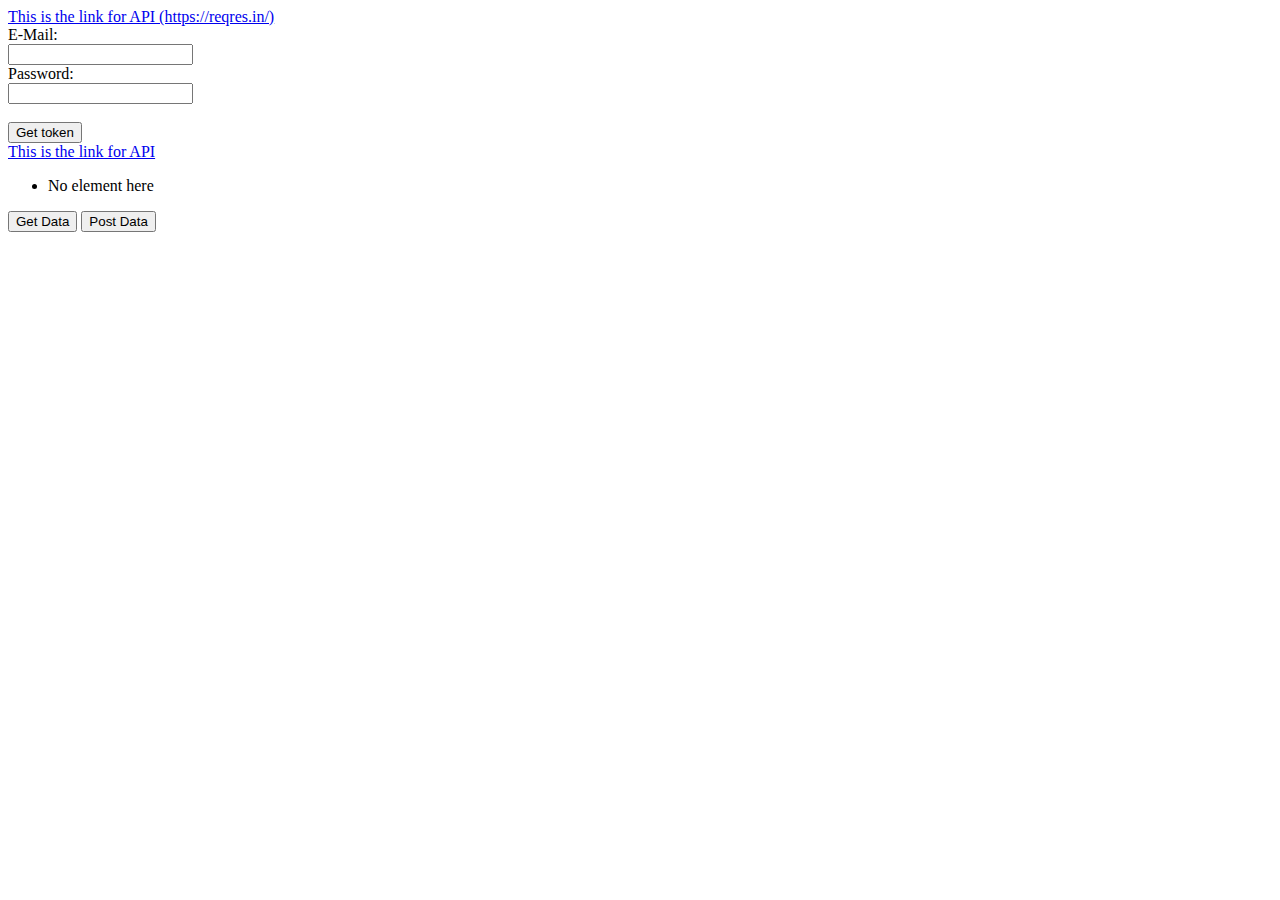
==== class 28.10.html @ eb531816 "HW 28.10 API" ====
<!DOCTYPE html>
<html lang="en">
    <head>
        <meta charset="UTF-8">
        <title>Javascript API calls</title>
        <!-- <link rel="stylesheet" href="index.css"> -->
    </head>
    <body>
        
        <a href='https://reqres.in/'>This is the link for API (https://reqres.in/)</a>
        <form>
            <label for="E-Mail">E-Mail:</label><br>
            <input type="email" id="E-Mail" name="E-Mail" required><br>
            <label for="Password">Password:</label><br>
            <input type="password" id="Password" name="Password" required> <br><br>
            
        </form>
        <button type="submit" id="post-form-btn">Get token</button>
        
        <br>

        <a href="https://reqres.in/">This is the link for API</a>
        <ul id="list">
            <li>No element here</li>
        </ul>

        <section>
            <button id="get-data-btn">Get Data</button>
            <button id="post-data-btn">Post Data</button>
        </section>

        
        <script src="HW JS 28.10 Salawat Arslanow.js"></script>
    </body>
</html>
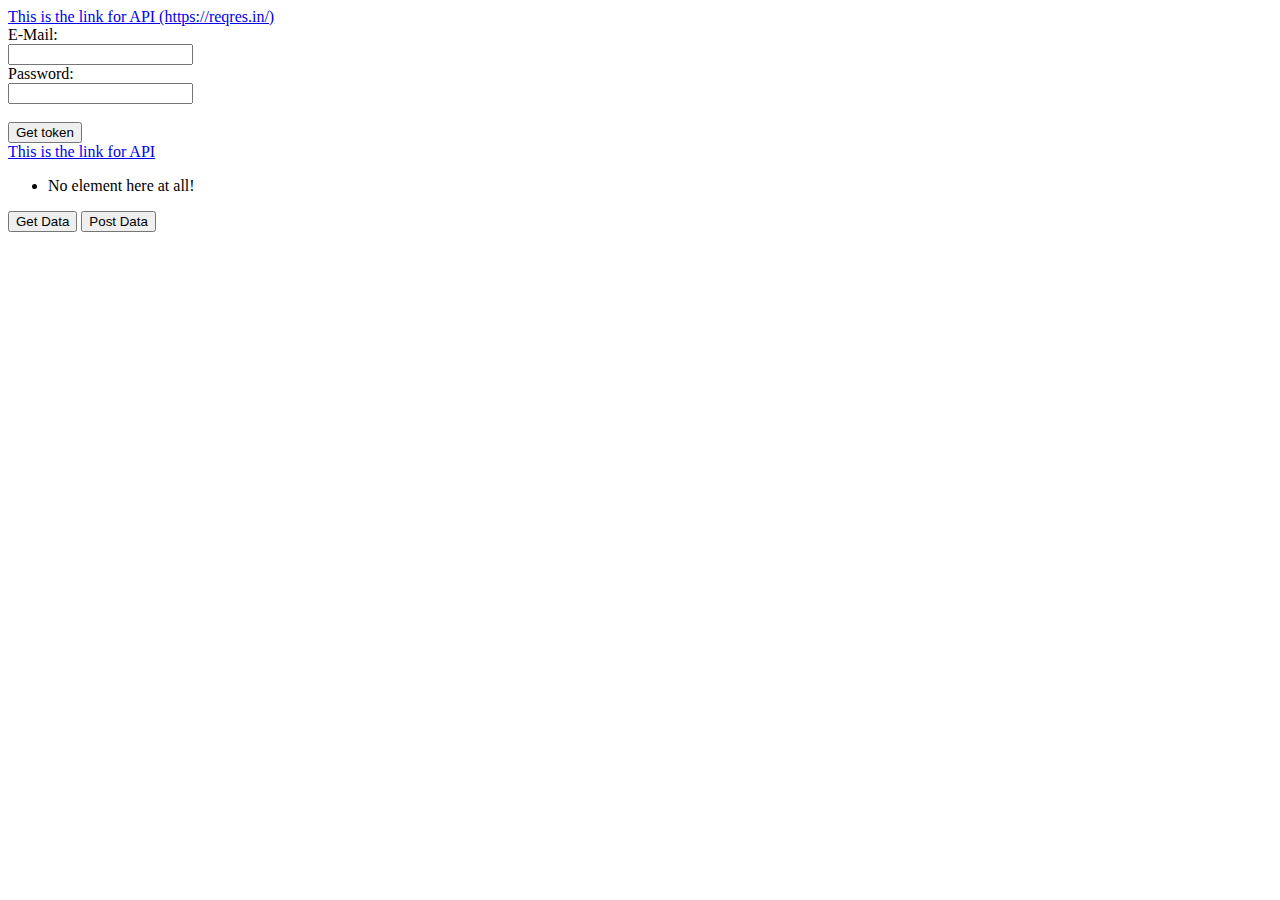
==== commit f8af6641: "add a comment" ====
--- a/class 28.10.html
+++ b/class 28.10.html
@@ -2,7 +2,7 @@
 <html lang="en">
     <head>
         <meta charset="UTF-8">
-        <title>Javascript API calls</title>
+        <title>Javascript API and more</title>
         <!-- <link rel="stylesheet" href="index.css"> -->
     </head>
     <body>
@@ -21,7 +21,7 @@
 
         <a href="https://reqres.in/">This is the link for API</a>
         <ul id="list">
-            <li>No element here</li>
+            <li>No element here at all!</li>
         </ul>
 
         <section>
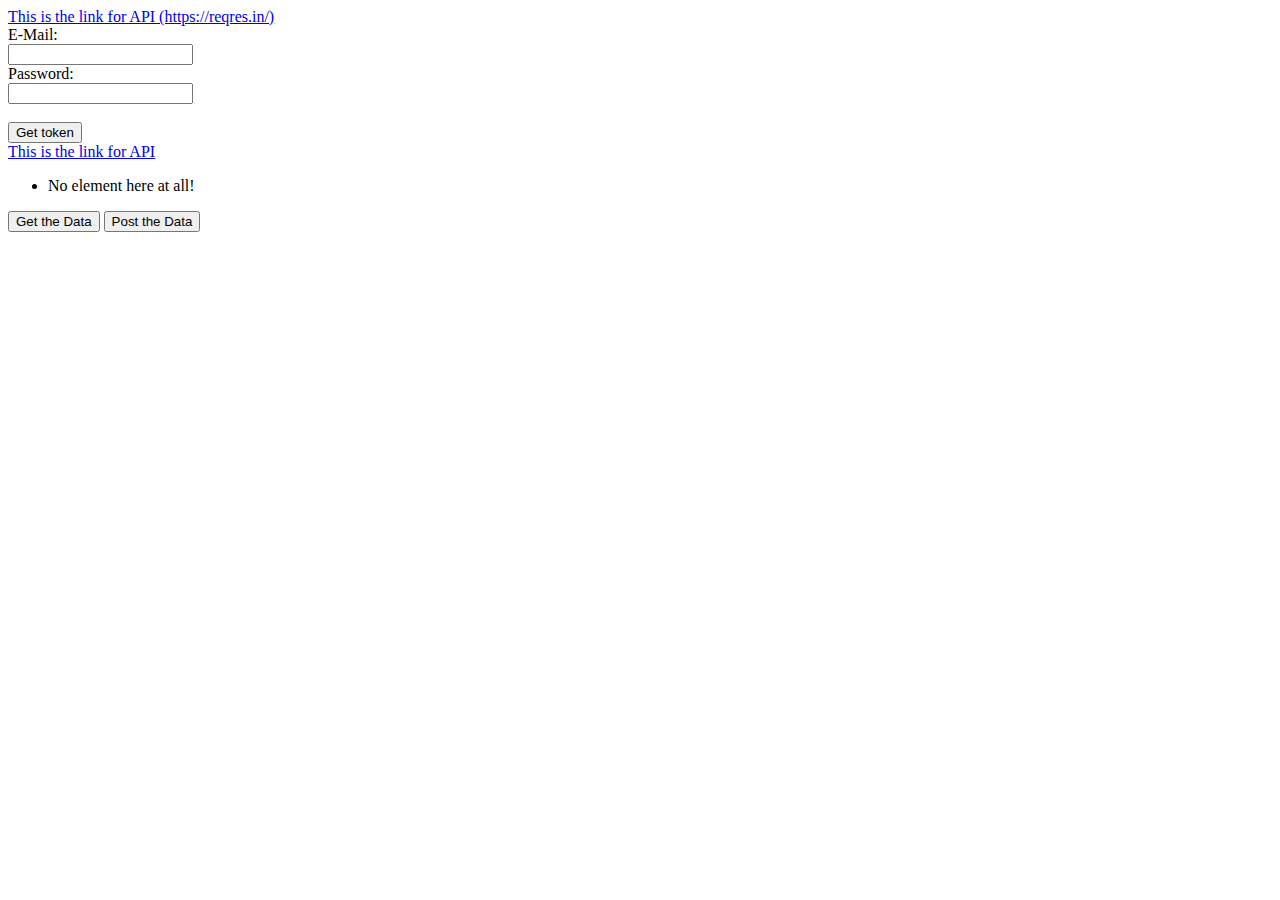
==== commit aa6f1198: "new update" ====
--- a/class 28.10.html
+++ b/class 28.10.html
@@ -25,8 +25,8 @@
         </ul>
 
         <section>
-            <button id="get-data-btn">Get Data</button>
-            <button id="post-data-btn">Post Data</button>
+            <button id="get-data-btn">Get the Data</button>
+            <button id="post-data-btn">Post the Data</button>
         </section>
 
         
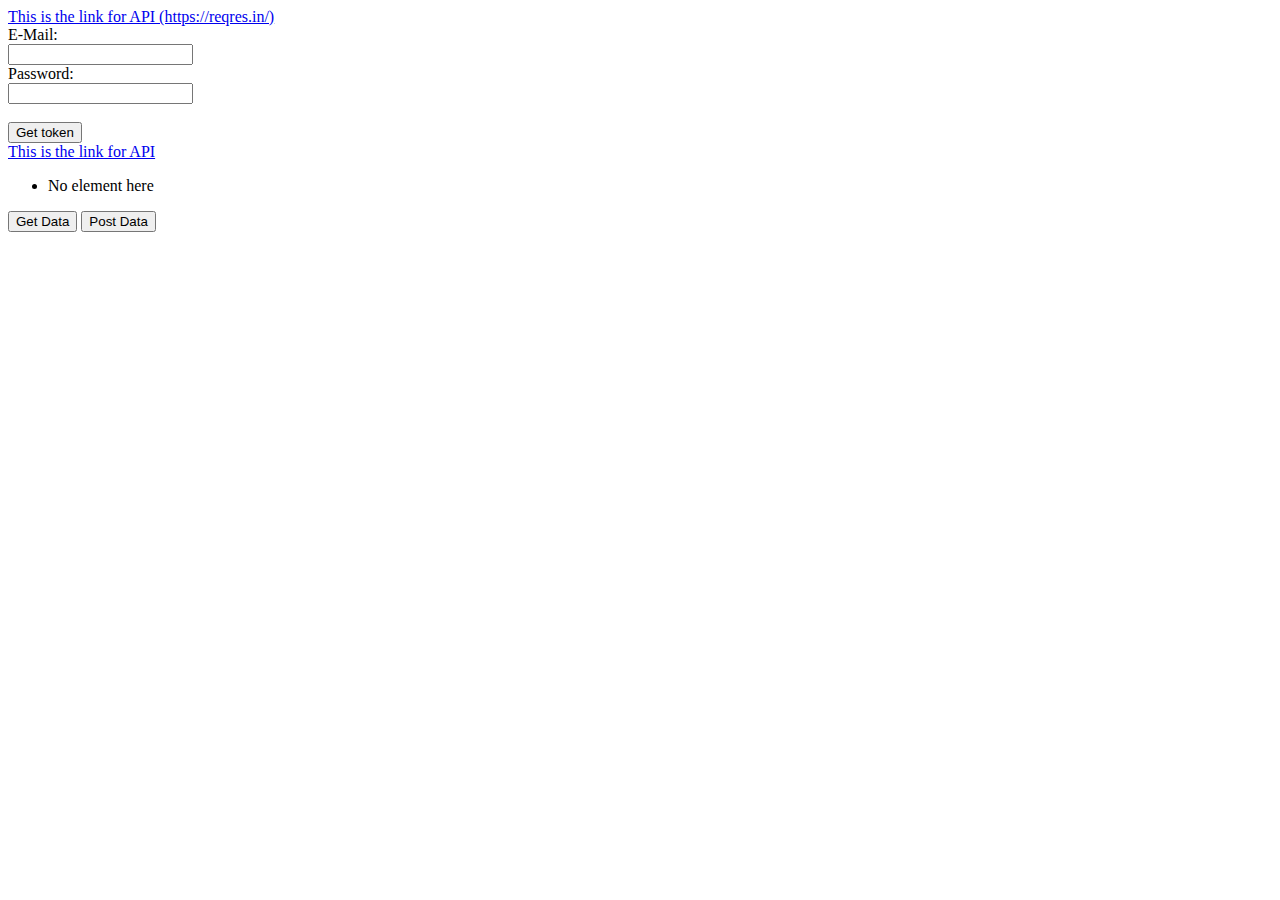
==== commit 1cbd4aa5: "new title" ====
--- a/class 28.10.html
+++ b/class 28.10.html
@@ -2,7 +2,7 @@
 <html lang="en">
     <head>
         <meta charset="UTF-8">
-        <title>Javascript API and more</title>
+        <title>Javascript API calls </title>
         <!-- <link rel="stylesheet" href="index.css"> -->
     </head>
     <body>
@@ -21,12 +21,12 @@
 
         <a href="https://reqres.in/">This is the link for API</a>
         <ul id="list">
-            <li>No element here at all!</li>
+            <li>No element here</li>
         </ul>
 
         <section>
-            <button id="get-data-btn">Get the Data</button>
-            <button id="post-data-btn">Post the Data</button>
+            <button id="get-data-btn">Get Data</button>
+            <button id="post-data-btn">Post Data</button>
         </section>
 
         
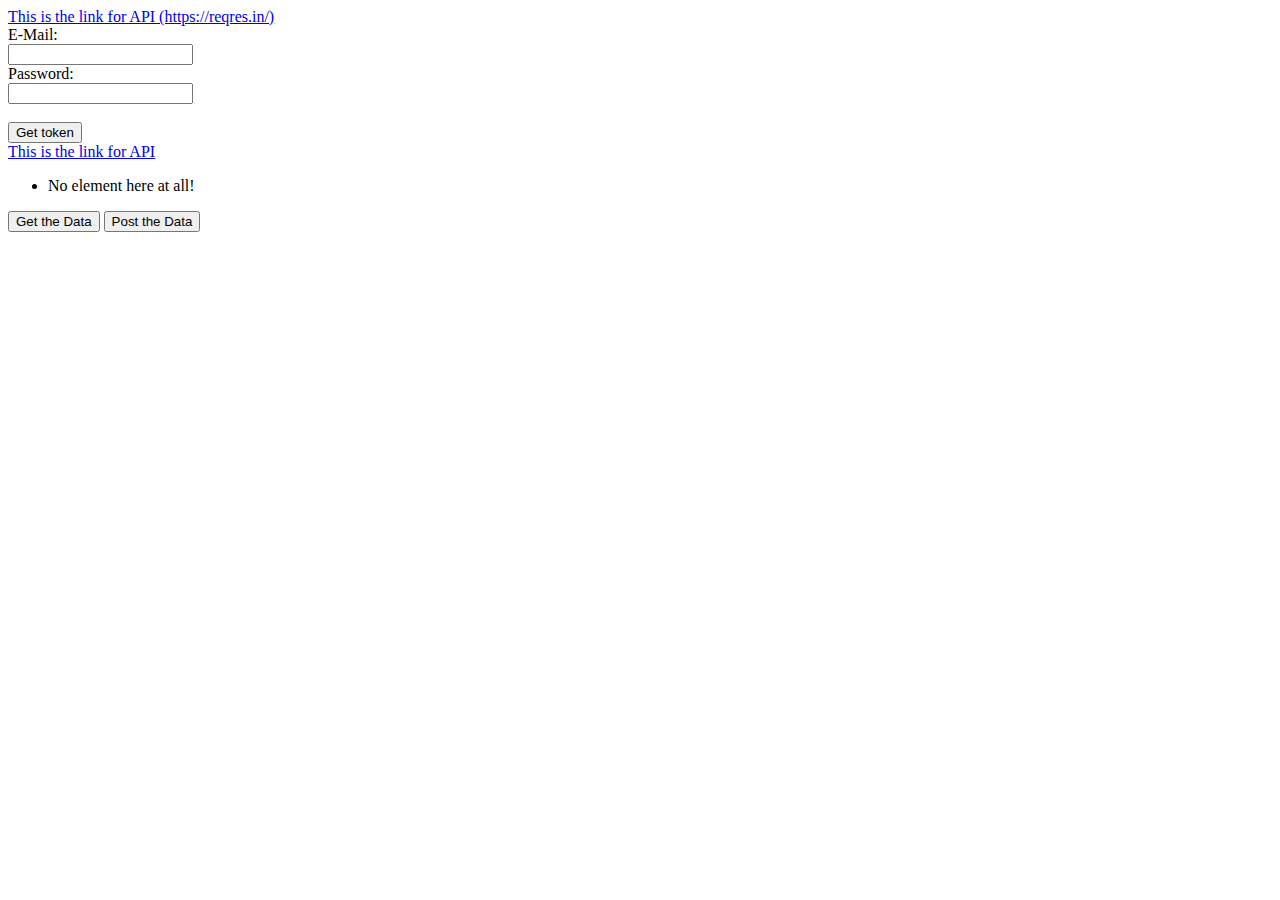
==== commit 32550990: "Merge branch 'master' of https://github.com/Slaw-git/ReDi" ====
--- a/class 28.10.html
+++ b/class 28.10.html
@@ -21,12 +21,12 @@
 
         <a href="https://reqres.in/">This is the link for API</a>
         <ul id="list">
-            <li>No element here</li>
+            <li>No element here at all!</li>
         </ul>
 
         <section>
-            <button id="get-data-btn">Get Data</button>
-            <button id="post-data-btn">Post Data</button>
+            <button id="get-data-btn">Get the Data</button>
+            <button id="post-data-btn">Post the Data</button>
         </section>
 
         
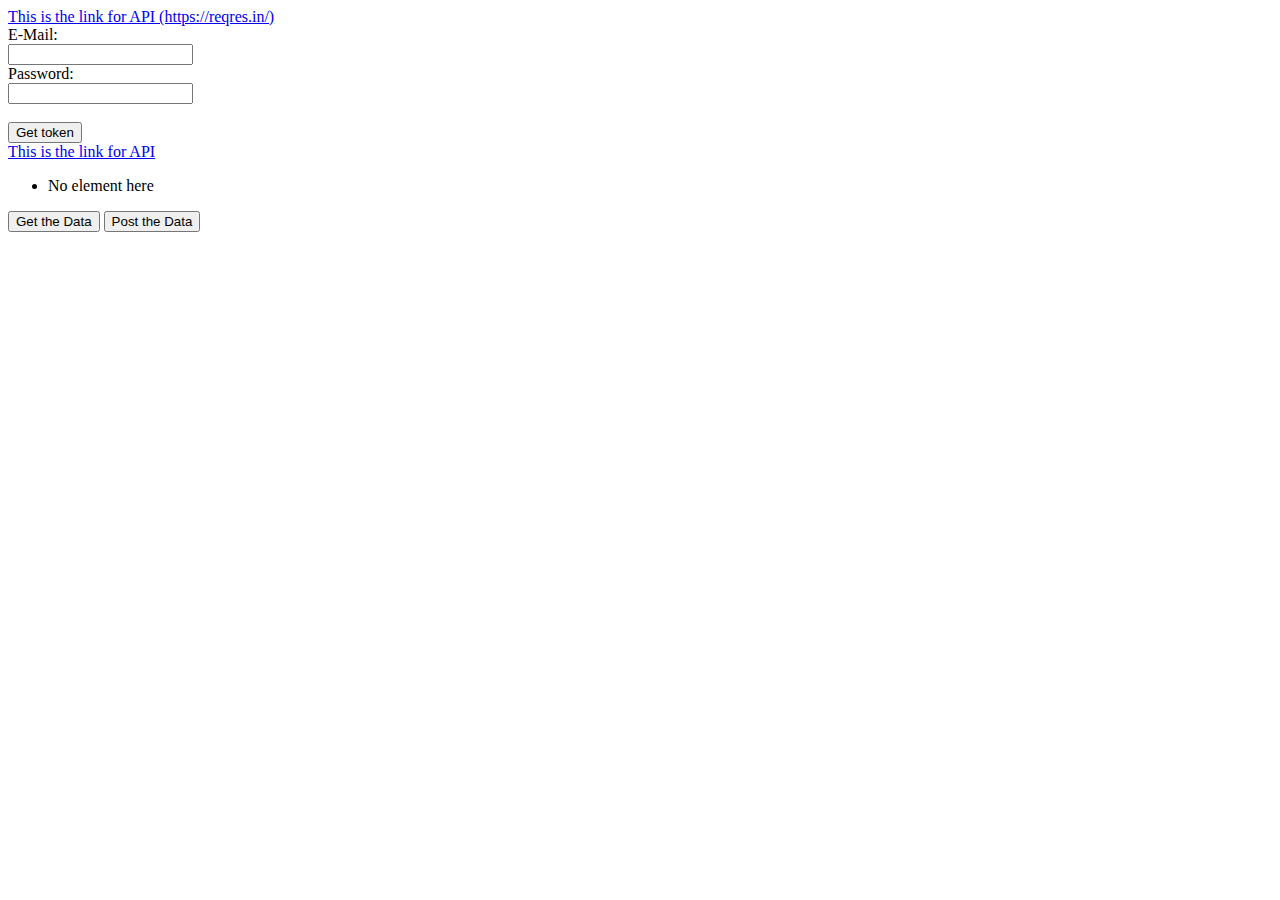
==== commit f96a5d8b: "Update class 28.10.html" ====
--- a/class 28.10.html
+++ b/class 28.10.html
@@ -2,7 +2,7 @@
 <html lang="en">
     <head>
         <meta charset="UTF-8">
-        <title>Javascript API calls </title>
+        <title>Javascript API and more</title>
         <!-- <link rel="stylesheet" href="index.css"> -->
     </head>
     <body>
@@ -21,7 +21,7 @@
 
         <a href="https://reqres.in/">This is the link for API</a>
         <ul id="list">
-            <li>No element here at all!</li>
+            <li>No element here</li>
         </ul>
 
         <section>
